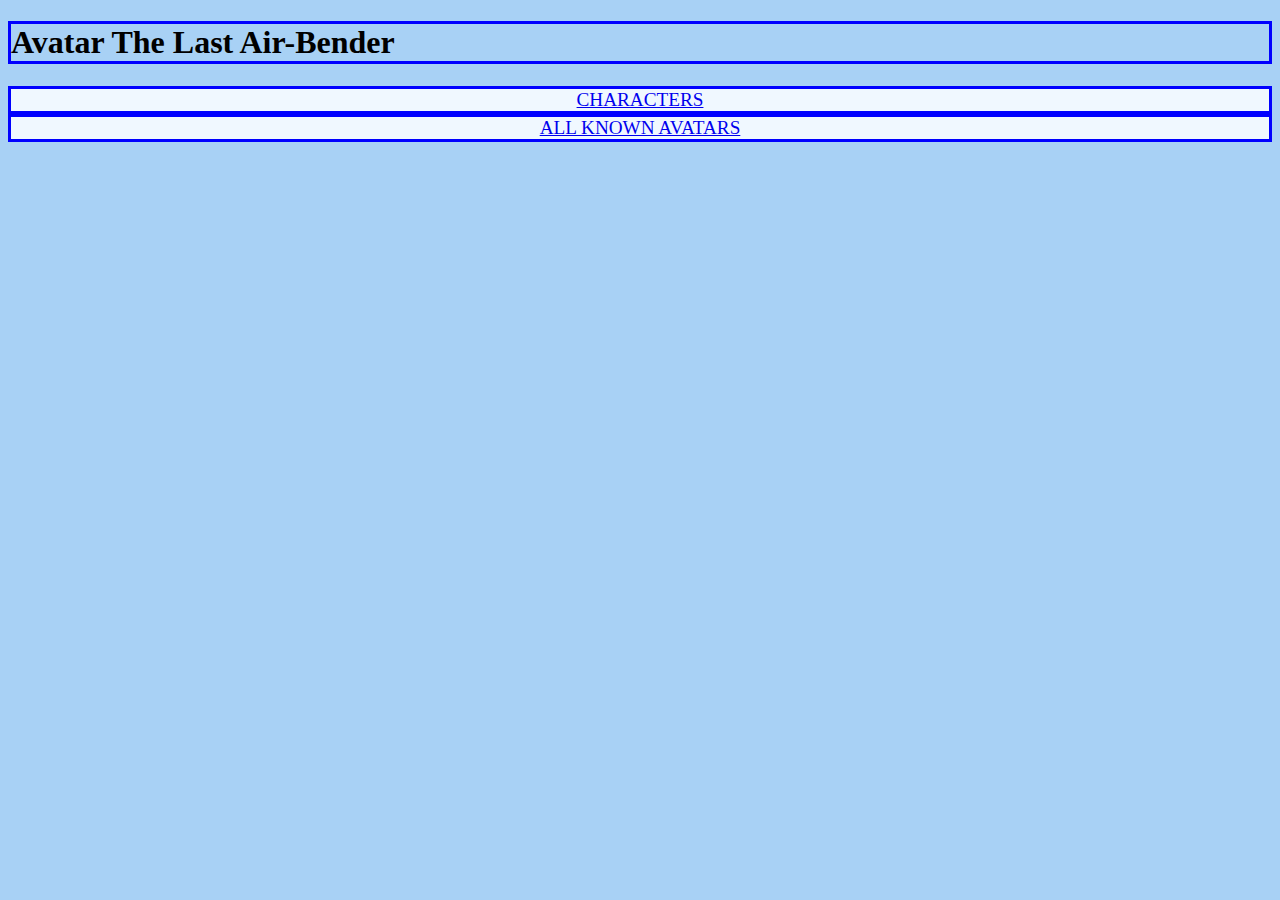
==== index.html @ 41a9a9c1 "adding 2nd html" ====
<!DOCTYPE html>
<html lang="en">
<head>
    <meta charset="UTF-8">
    <meta http-equiv="X-UA-Compatible" content="IE=edge">
    <meta name="viewport" content="width=device-width, initial-scale=1.0">
    <title>Avatar</title>
    <script defer src="./main.js"></script>
    <link href="./style.css" rel="stylesheet"/>
</head>
<body>
    <h1> Avatar The Last Air-Bender  </h1>
    <a href="./Characters.HTML"> CHARACTERS </a> 
     <a href="./avatars.html"> ALL KNOWN AVATARS </a>
    <!-- <section class="dropdown-section">
        <select class="dropdown">
            <option> CHARACTERS</option> -->
        </select>
    </section>
</body>
</html>
---- style.css ----
body{
    background-color: rgb(168, 209, 245);
    background-image: url(https://media.giphy.com/media/5cnEDRXsyAss8/giphy.gif);
    background-repeat: no-repeat;
    background-size: 1300px;
}
h1{
    border: solid blue;
}
a{
    font-size: larger;
    display: grid;
    background-color: aliceblue;
    border: solid blue;
    text-align: center;
}
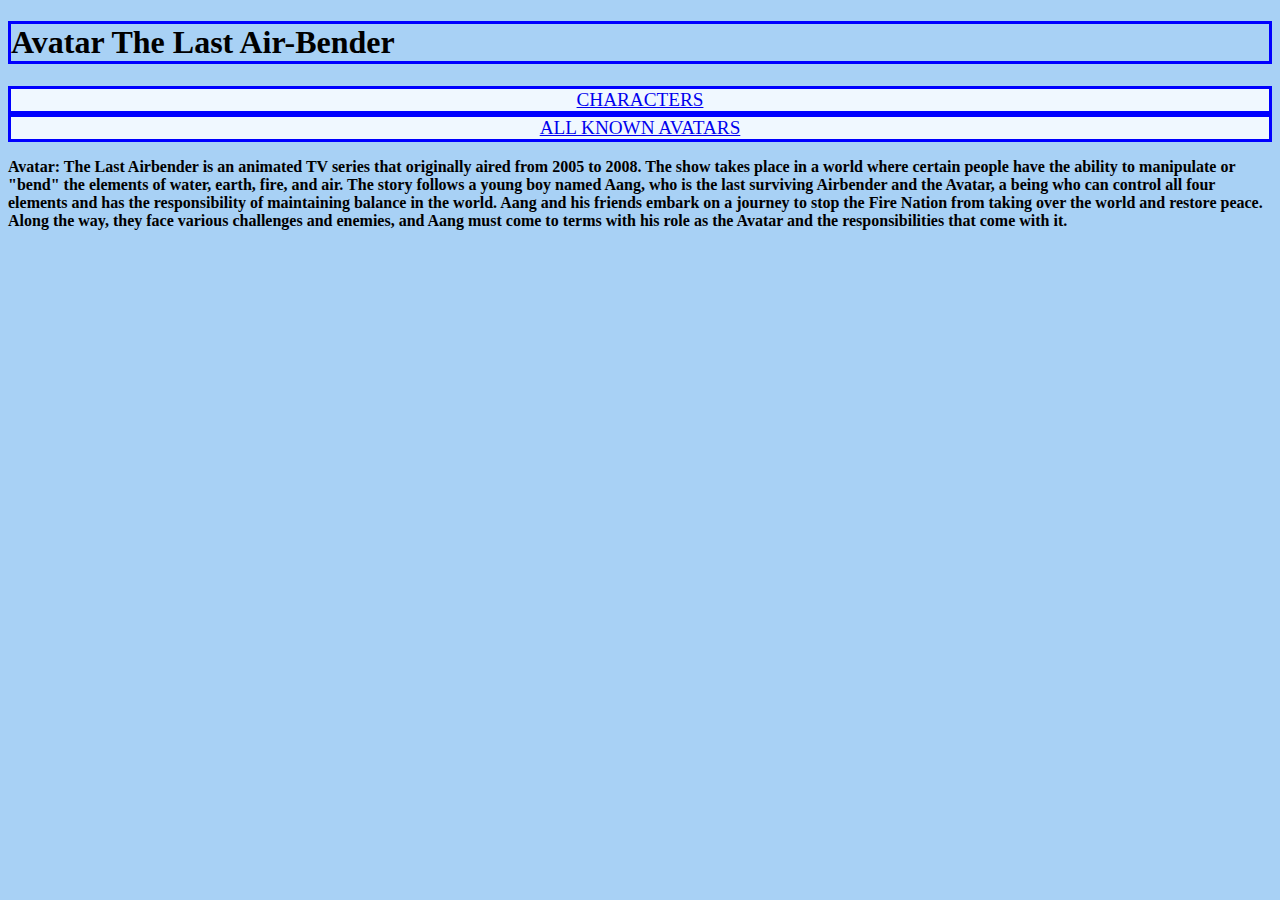
==== commit 0c00ad08: "working hard" ====
--- a/index.html
+++ b/index.html
@@ -12,9 +12,13 @@
     <h1> Avatar The Last Air-Bender  </h1>
     <a href="./Characters.HTML"> CHARACTERS </a> 
      <a href="./avatars.html"> ALL KNOWN AVATARS </a>
-    <!-- <section class="dropdown-section">
-        <select class="dropdown">
-            <option> CHARACTERS</option> -->
+     <p class="para">
+        Avatar: The Last Airbender is an animated TV series that originally aired from 2005 to 2008. The show takes place in a world where certain people have the ability to manipulate or "bend" the elements of water, earth, fire, and air. The story follows a young boy named Aang, who is the last surviving Airbender and the Avatar, a being who can control all four elements and has the responsibility of maintaining balance in the world. Aang and his friends embark on a journey to stop the Fire Nation from taking over the world and restore peace. Along the way, they face various challenges and enemies, and Aang must come to terms with his role as the Avatar and the responsibilities that come with it.
+     </p>
+     <div class="container">
+     <iframe width="100%" height="100%" src="https://www.youtube.com/embed/kXShLPXfWZA?start=113" title="YouTube video player" frameborder="0" allow="accelerometer; autoplay; clipboard-write; encrypted-media; gyroscope; picture-in-picture; web-share" allowfullscreen></iframe>
+    </div>
+ 
         </select>
     </section>
 </body>
--- a/style.css
+++ b/style.css
@@ -13,4 +13,16 @@
     background-color: aliceblue;
     border: solid blue;
     text-align: center;
+}
+.para {
+    font-weight: bold;
+    display: grid;
+
+}
+
+.container{
+    display: grid;
+    width: 1000px;
+    height: 300px;
+    text-align: center;
 }